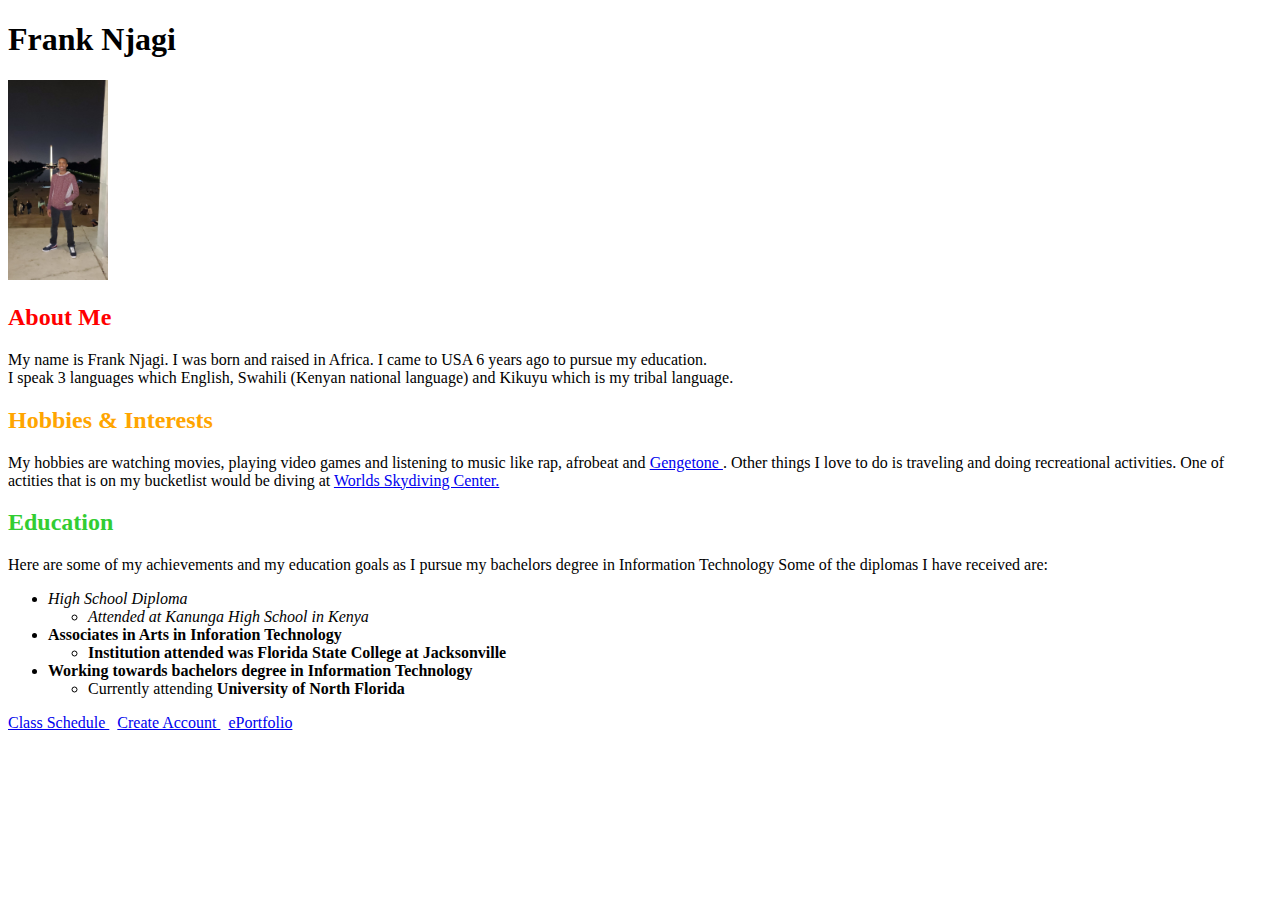
==== index.html @ fbb42bd4 "Add files via upload" ====
<!DOCTYPE html>
<html lang="en">
	<link rel="stylesheet" href="mySite.css">
	<head>
		<meta charset="UTF-8">
		<title>Welcome to My Webpage</title>
		
	</head>	
	<body>
		<h1>Frank Njagi</h1>
			<img src="mypicture.jpg" alt="mypicture" width="100" height="200">

		<h2 class="b1">About Me</h2>
		<p>
			My name is Frank Njagi. I was born and raised in Africa. I came to USA 6 years ago to pursue my education.<br>I speak 3 languages which English, Swahili (Kenyan national language) and Kikuyu which is my tribal language.
		</p>
		<h2 class="b2">Hobbies & Interests</h2>
		<p>
			My hobbies are watching movies, playing video games and listening to music like rap, afrobeat and <a href="https://en.wikipedia.org/wiki/Genge" target="_blank" class="big"> Gengetone </a>. Other things I love to do is traveling and doing recreational activities. One of actities that is on my bucketlist would be diving at <a href="https://worldskydivingcenter.com/" target="_blank" class="big"> Worlds Skydiving Center. </a>
		</p>
		<h2 class="b3">Education</h2>

			<p>
				Here are some of my achievements and my education goals as I pursue my bachelors degree in Information Technology
				Some of the diplomas I have received are: 
				<ul>
					<li class="high">High School Diploma
						<ul>
							<li> Attended at <span class="high">Kanunga High School in Kenya</span></li>
						</ul>
					<li class="un">Associates in Arts in Inforation Technology
						<ul>
							<li>Institution attended was <span class="un">Florida State College at Jacksonville</span></li>
						</ul>
					</li>
					<li class="un">Working towards bachelors degree in Information Technology</li>
					<ul>
						<li>Currently attending <span class="un">University of North Florida</span></li>
					</ul>
				</ul>
			</p>
	</body>
	<footer>
		<p>
			<a href="schedule.html"class="big"> Class Schedule </a> &nbsp
			<a href="account.html"class="big"> Create Account </a> &nbsp
			<a href="http://139.62.210.181/~nf554454/index.html"class="big"> ePortfolio </a> 
		</p>
	</footer>
</html>
---- mySite.css ----
@import url("http://139.62.210.181/default.css");
/* DO NOT MODIFY THE @import STATEMENT ABOVE */

/* You will use this CSS file for each of your projects. Simply add new CSS classes and elements to the end of the file. */

/* Be careful to keep your selector names unique to avoid collisions, which can cause confusion. */

.b1{
    color: Red;
}
.b2{
    color: orange;
}
.b3{
    color: limegreen;
}
.high{
    font-style: italic;
}
.un{
    font-weight: bold;
}
.big:hover{
    zoom: 150%;
}
table{
    text-align: center;
}
th{
    color: greenyellow;
}
li > ol{
    list-style-type:upper-alpha;
}

.custom-radio {
    display: block;
    position: relative;
    padding-left: 25px;
    margin-right: 15px;
    cursor: pointer;
    font-size: 16px;
  }

  .custom-radio input {
    position: absolute;
    opacity: 0;
    cursor: pointer;
    height: 0;
    width: 0;
  }

  .checkmark {
    position: absolute;
    top: 0;
    left: 0;
    height: 15px;
    width: 15px;
    background-color: grey;
    border-radius: 50%;
  }
  
  .custom-radio input:checked ~ .checkmark {
    background-color: green;
  }
  
  .checkbox-column {
    display: inline-block;
    vertical-align: top;
  }
  .custom-checkbox {
    display: block;
    position: relative;
    padding-left: 25px;
    margin-right: 15px;
    cursor: pointer;
    font-size: 16px;
  }

  .custom-checkbox input {
    position: absolute;
    opacity: 0;
    cursor: pointer;
  }

  .checkbox-mark {
    position: absolute;
    top: 50%;
    left: 0;
    transform: translateY(-50%);
    height: 15px;
    width: 15px;
    background-color:white;
    border: 1px solid grey;
  }
  .custom-checkbox input:checked ~ .checkbox-mark::after {
    content: "\2713";
    font-size: 12px;
    color: white;
    position: absolute;
    top: 50%;
    left: 50%;
    transform: translate(-50%, -50%);
  }
  .custom-checkbox input:checked ~ .checkbox-mark {
    background-color: blue;
  }
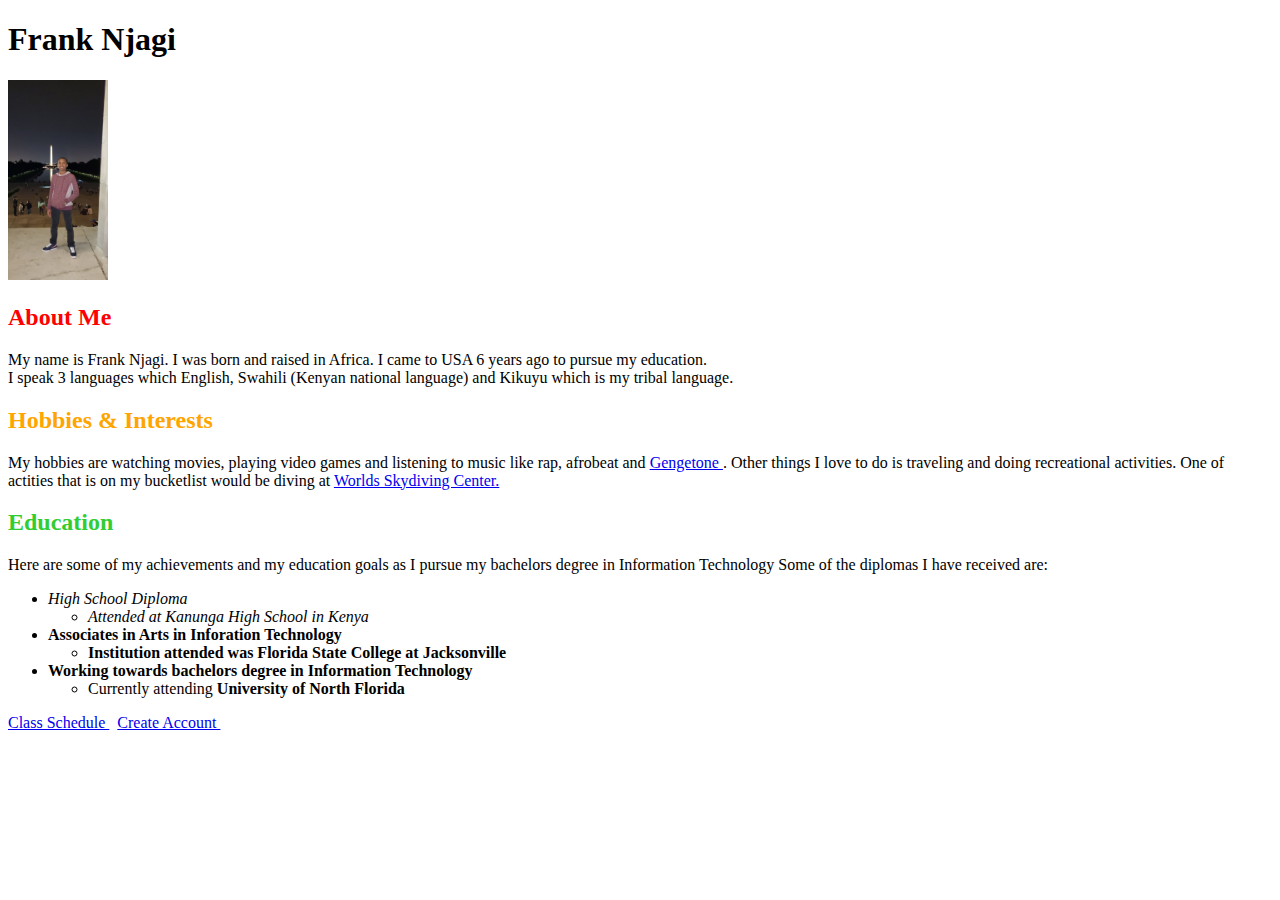
==== commit 02946834: "Update index.html" ====
--- a/index.html
+++ b/index.html
@@ -43,8 +43,7 @@
 	<footer>
 		<p>
 			<a href="schedule.html"class="big"> Class Schedule </a> &nbsp
-			<a href="account.html"class="big"> Create Account </a> &nbsp
-			<a href="http://139.62.210.181/~nf554454/index.html"class="big"> ePortfolio </a> 
+			<a href="account.html"class="big"> Create Account </a> &nbsp 
 		</p>
 	</footer>
-</html>+</html>
